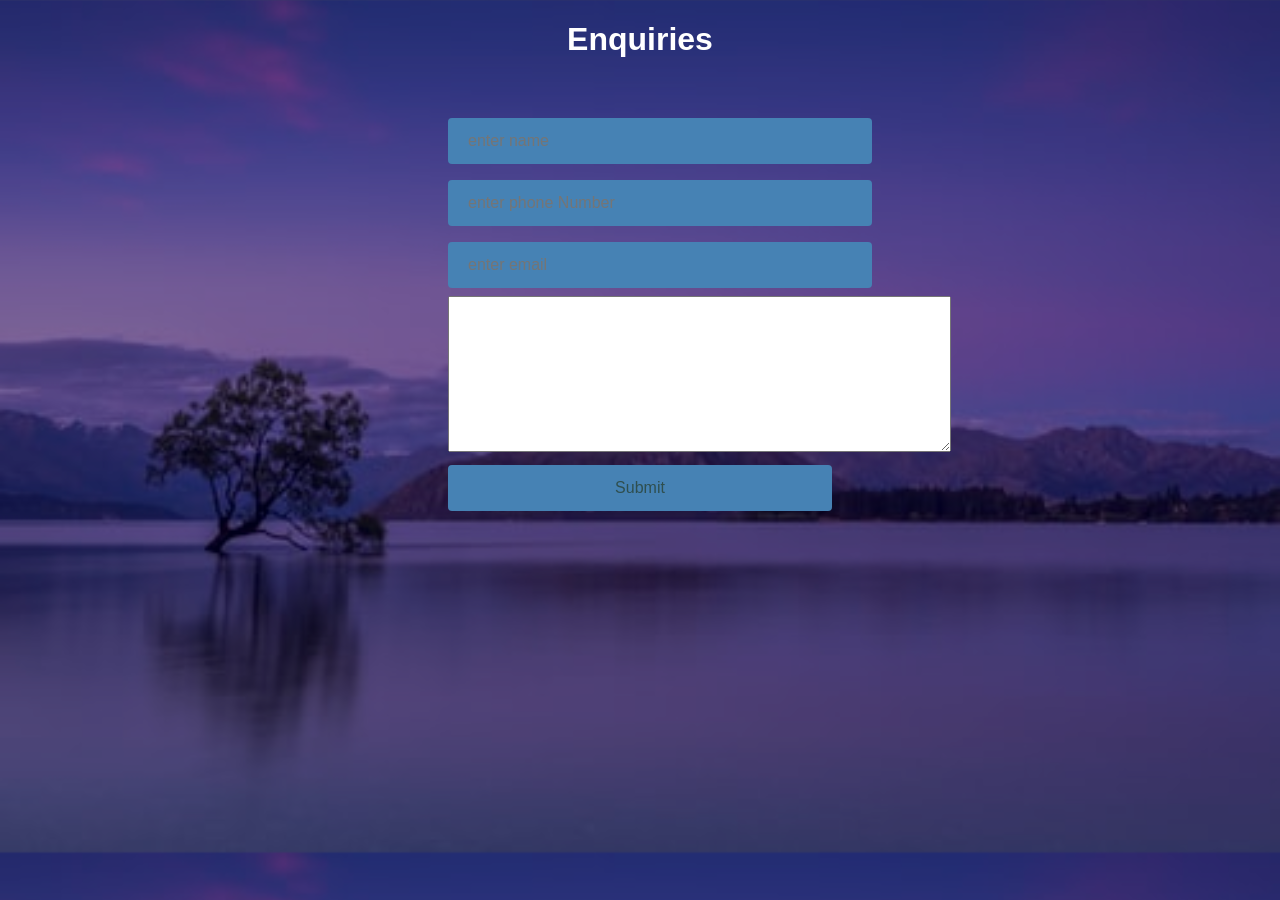
==== index.html @ 753df7cd "Update index.html" ====
<!DOCTYPE html>
<html>
<head>
    <title>Enquiry </title>
  <script>
        function validateForm()
    {
        var nam=document.forms["enqform"]["name"].value;
            var num=document.forms["enqform"]["number"].value;
                var ema=document.forms["enqform"]["email"].value;
                    var en=document.forms["enqform"]["enquiry"].value;
        if (fn==null|| fn=="")
        {
            alert("name cannot be blank");
            return false;
        }                
        else if (n==null||n=="")
        {
            alert("mobile number cannot be blank");
            return false;
        }
        else if (em==null||em=="")
        {
            alert("email cannot be blank");
            return false;
        }
        else if (en==null||en=="")
        {
            alert("enquiry  cannot be blank");
            return false;
        }
        if(en!="")
        {
            alert("enquiry is successful");
            return false;
        }
    }
  </script>
<style>
    body
{
    margin: 0;
    padding: 0;
    text-align: centre;
    background: linear-gradient(rgba(0, 0, 50, 0.5),rgba(0, 0, 50, 0.5)),url(Landscape.jfif);
    background-size: cover;
    background-position: centre;
    font-family: sans-serif;
    
}
    div
    {
        margin: 0px auto;
        width: 30%;
        padding: 30px;
        font-size: 20px;
        background-color: transparent;
        text-transform: uppercase;
        transition: all 4s ease-in-out;
    }
    
    input 
    {
        width: 100%;
        background-color: steelblue ;
        color: darkslategray;
        padding: 14px 20px;
        margin: 8px 0;
        border: none;
        border-radius: 4px;
        cursor: pointer;
        font-size: 16px;
    }
    input[type=submit]:hover
    {
         background-color: #443336;
         cursor: pointer;
    }
    h1
    {
        color: white;
        text-align: center;
        
        transition: all 4s ease-in-out
    }
    div label
    {
        color: black;
 
        transition: all 4s ease-in-out
    }
</style>
</head>
<body>
    <h1>Enquiries</h1>
    <div>
        <form name="enqform" method="post" onsubmit="validateForm()">
            <label for="name"></label>
            <input type="text" id="name" name="name" placeholder="enter name">
            <label for="number"> </label>
            <input type="tel" id="number" name="mobilenumber" placeholder="enter phone Number">
            <label for="email"></label>
            <input type="email" id="email" name="email" placeholder="enter email">
            <label for="enquiry"></label>
             <textarea id="enquiry" name="enquiry" rows="10" cols="60"></textarea>
           <input type="submit" value="Submit">
        </form>
    </div>
</body>

</html>
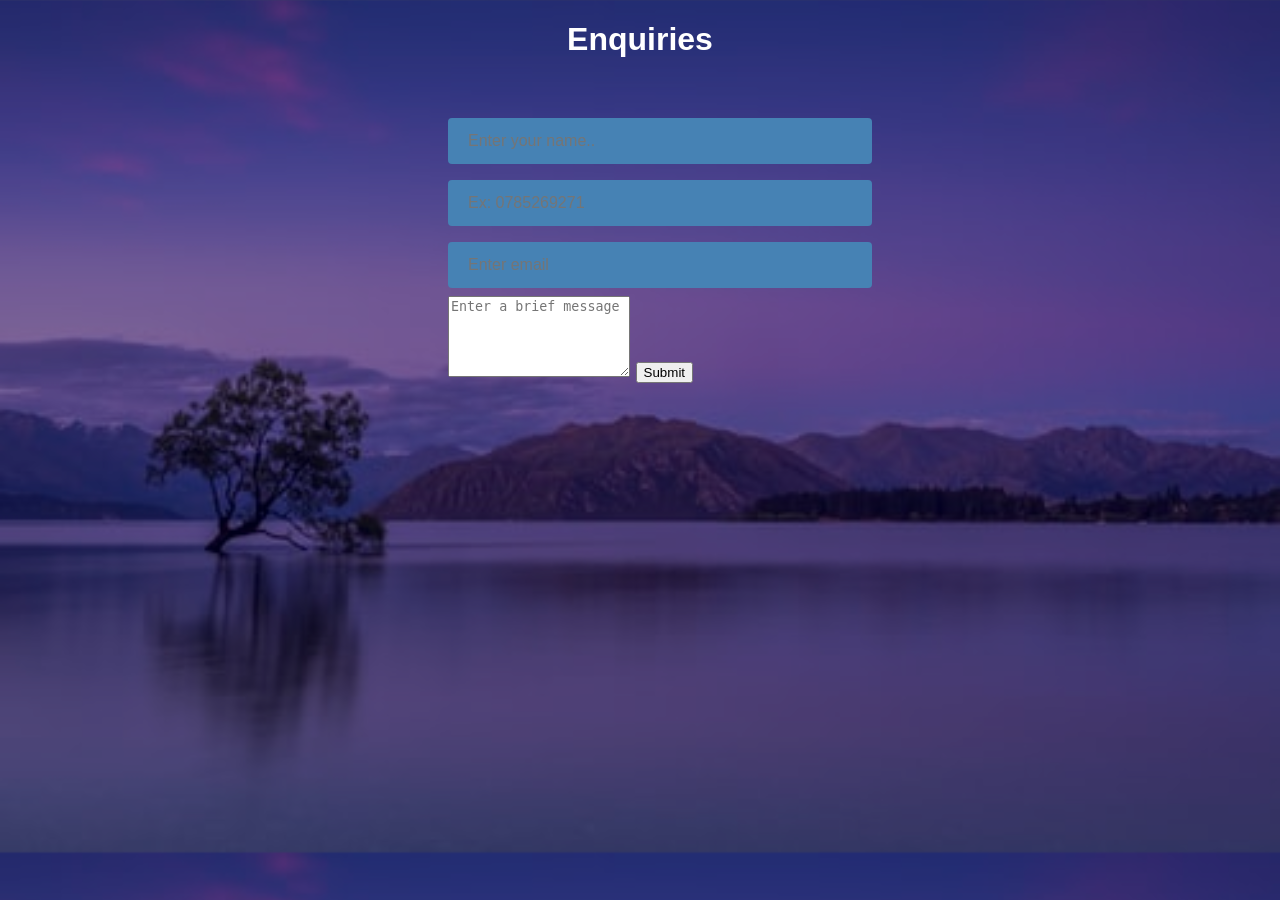
==== commit b6869131: "Update index.html" ====
--- a/index.html
+++ b/index.html
@@ -2,40 +2,125 @@
 <html>
 <head>
     <title>Enquiry </title>
-  <script>
-        function validateForm()
-    {
-        var nam=document.forms["enqform"]["name"].value;
-            var num=document.forms["enqform"]["number"].value;
-                var ema=document.forms["enqform"]["email"].value;
-                    var en=document.forms["enqform"]["enquiry"].value;
-        if (fn==null|| fn=="")
-        {
-            alert("name cannot be blank");
-            return false;
-        }                
-        else if (n==null||n=="")
-        {
-            alert("mobile number cannot be blank");
-            return false;
-        }
-        else if (em==null||em=="")
-        {
-            alert("email cannot be blank");
-            return false;
-        }
-        else if (en==null||en=="")
-        {
-            alert("enquiry  cannot be blank");
-            return false;
-        }
-        if(en!="")
-        {
-            alert("enquiry is successful");
-            return false;
-        }
-    }
-  </script>
+ <script type="text/javascript">
+    function validateName() {
+
+      var name = document.getElementById('contact-name').value;
+
+      if(name.length == 0) {
+
+        producePrompt('Name is required', 'name-error' , 'red')
+        return false;
+
+    }
+
+    if (!name.match(/^[A-Za-z]*\s{1}[A-Za-z]*$/)) {
+
+        producePrompt('First and last name, please.','name-error', 'red');
+        return false;
+
+    }
+
+    producePrompt('Valid', 'name-error', 'green');
+    return true;
+
+}
+
+function validatePhone() {
+
+  var phone = document.getElementById('contact-phone').value;
+
+  if(phone.length == 0) {
+      producePrompt('Phone number is required.', 'phone-error', 'red');
+      return false;
+  }
+
+  if(phone.length != 10) {
+      producePrompt('Include area code.', 'phone-error', 'red');
+      return false;
+  }
+
+  if(!phone.match(/^[0-9]{10}$/)) {
+      producePrompt('Only digits, please.' ,'phone-error', 'red');
+      return false;
+  }
+
+  producePrompt('Valid', 'phone-error', 'green');
+  return true;
+
+}
+
+function validateEmail () {
+
+  var email = document.getElementById('contact-email').value;
+
+  if(email.length == 0) {
+
+    producePrompt('Email Invalid','email-error', 'red');
+    return false;
+
+}
+
+if(!email.match(/^[A-Za-z\._\-[0-9]*[@][A-Za-z]*[\.][a-z]{2,4}$/)) {
+
+    producePrompt('Email Invalid', 'email-error', 'red');
+    return false;
+
+}
+
+producePrompt('Valid', 'email-error', 'green');
+return true;
+
+}
+
+function validateMessage() {
+  var message = document.getElementById('contact-message').value;
+  var required = 30;
+  var left = required - message.length;
+
+  if (left > 0) {
+    producePrompt(left + ' more characters required','message-error','red');
+    return false;
+}
+
+producePrompt('Valid', 'message-error', 'green');
+return true;
+
+}
+
+function validateForm() {
+  if (!validateName() || !validatePhone() || !validateEmail() || !validateMessage()) {
+    jsShow('submit-error');
+    producePrompt('Please fix errors to submit.', 'submit-error', 'red');
+    setTimeout(function(){jsHide('submit-error');}, 2000);
+    return false;
+}
+
+
+else {
+    alert("Your Details have been saved successfully")
+return true;
+
+}
+}
+
+function jsShow(id) {
+  document.getElementById(id).style.display = 'block';
+}
+
+function jsHide(id) {
+  document.getElementById(id).style.display = 'none';
+}
+
+
+function producePrompt(message, promptLocation, color) {
+
+  document.getElementById(promptLocation).innerHTML = message;
+  document.getElementById(promptLocation).style.color = color;
+
+}
+
+</script>
 <style>
     body
 {
@@ -96,14 +181,15 @@
     <div>
         <form name="enqform" method="post" onsubmit="validateForm()">
             <label for="name"></label>
-            <input type="text" id="name" name="name" placeholder="enter name">
+            <input type="text" class="form-control" id="contact-name" name="name" placeholder="Enter your name.." onkeyup='validateName()'>
             <label for="number"> </label>
-            <input type="tel" id="number" name="mobilenumber" placeholder="enter phone Number">
+            <input type="tel" class="form-control" id="contact-phone" name="phone" placeholder="Ex: 0785269271" onkeyup='validatePhone()'>
             <label for="email"></label>
-            <input type="email" id="email" name="email" placeholder="enter email">
+            <input type="email" class="form-control" id="contact-email" name="email" placeholder="Enter email" onkeyup='validateEmail()'>
             <label for="enquiry"></label>
-             <textarea id="enquiry" name="enquiry" rows="10" cols="60"></textarea>
-           <input type="submit" value="Submit">
+            <textarea class="form-control" rows="5" id="contact-message" name="message" placeholder="Enter a brief message" onkeyup='validateMessage()'></textarea>
+            <button onclick='return validateForm()' class="btn btn-default">Submit</button>
+           
         </form>
     </div>
 </body>
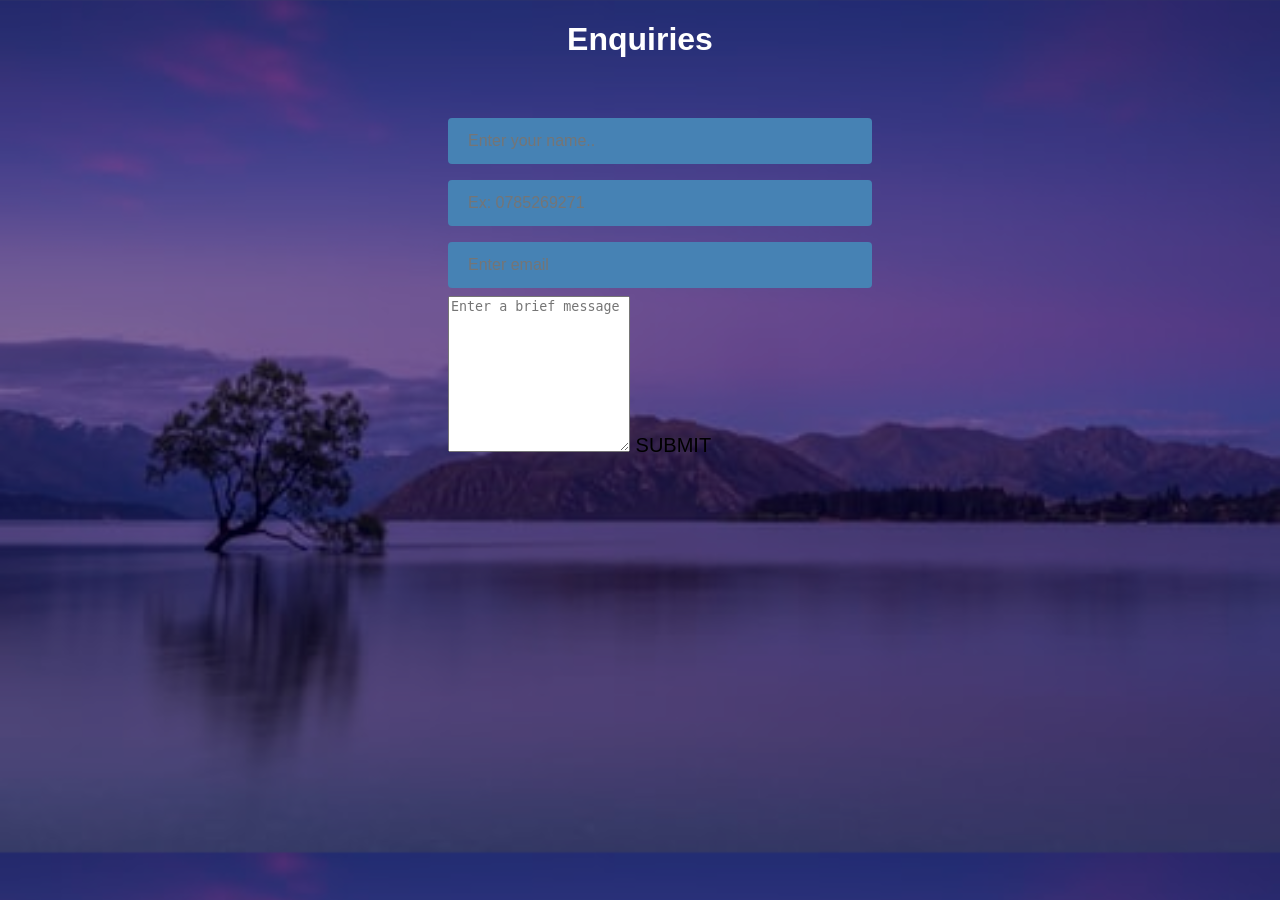
==== commit b623f6da: "Update index.html" ====
--- a/index.html
+++ b/index.html
@@ -3,123 +3,35 @@
 <head>
     <title>Enquiry </title>
  <script type="text/javascript">
-    function validateName() {
-
-      var name = document.getElementById('contact-name').value;
-
-      if(name.length == 0) {
-
-        producePrompt('Name is required', 'name-error' , 'red')
-        return false;
-
-    }
-
-    if (!name.match(/^[A-Za-z]*\s{1}[A-Za-z]*$/)) {
-
-        producePrompt('First and last name, please.','name-error', 'red');
-        return false;
-
-    }
-
-    producePrompt('Valid', 'name-error', 'green');
-    return true;
-
-}
-
-function validatePhone() {
-
-  var phone = document.getElementById('contact-phone').value;
-
-  if(phone.length == 0) {
-      producePrompt('Phone number is required.', 'phone-error', 'red');
+    function validateForm() {
+  var name =  document.getElementById('name').value;
+  if (name == "") {
+      document.querySelector('.status').innerHTML = "enter your name";
       return false;
   }
-
-  if(phone.length != 10) {
-      producePrompt('Include area code.', 'phone-error', 'red');
+  var email =  document.getElementById('email').value;
+  if (email == "") {
+      document.querySelector('.status').innerHTML = "Email cannot be empty";
+      return false;
+  } else {
+      var re = /^(([^<>()\[\]\\.,;:\s@"]+(\.[^<>()\[\]\\.,;:\s@"]+)*)|(".+"))@((\[[0-9]{1,3}\.[0-9]{1,3}\.[0-9]{1,3}\.[0-9]{1,3}])|(([a-zA-Z\-0-9]+\.)+[a-zA-Z]{2,}))$/;
+      if(!re.test(email)){
+          document.querySelector('.status').innerHTML = "Email invalid";
+          return false;
+      }
+  }
+  var subject =  document.getElementById('phone').value;
+  if (subject == "") {
+      document.querySelector('.status').innerHTML = "enter phone number";
       return false;
   }
-
-  if(!phone.match(/^[0-9]{10}$/)) {
-      producePrompt('Only digits, please.' ,'phone-error', 'red');
+  var message =  document.getElementById('message').value;
+  if (message == "") {
+      document.querySelector('.status').innerHTML = "enter phone number";
       return false;
   }
-
-  producePrompt('Valid', 'phone-error', 'green');
-  return true;
-
+  document.querySelector('.status').innerHTML = "Sending...";
 }
-
-function validateEmail () {
-
-  var email = document.getElementById('contact-email').value;
-
-  if(email.length == 0) {
-
-    producePrompt('Email Invalid','email-error', 'red');
-    return false;
-
-}
-
-if(!email.match(/^[A-Za-z\._\-[0-9]*[@][A-Za-z]*[\.][a-z]{2,4}$/)) {
-
-    producePrompt('Email Invalid', 'email-error', 'red');
-    return false;
-
-}
-
-producePrompt('Valid', 'email-error', 'green');
-return true;
-
-}
-
-function validateMessage() {
-  var message = document.getElementById('contact-message').value;
-  var required = 30;
-  var left = required - message.length;
-
-  if (left > 0) {
-    producePrompt(left + ' more characters required','message-error','red');
-    return false;
-}
-
-producePrompt('Valid', 'message-error', 'green');
-return true;
-
-}
-
-function validateForm() {
-  if (!validateName() || !validatePhone() || !validateEmail() || !validateMessage()) {
-    jsShow('submit-error');
-    producePrompt('Please fix errors to submit.', 'submit-error', 'red');
-    setTimeout(function(){jsHide('submit-error');}, 2000);
-    return false;
-}
-
-
-else {
-    alert("Your Details have been saved successfully")
-return true;
-
-}
-}
-
-function jsShow(id) {
-  document.getElementById(id).style.display = 'block';
-}
-
-function jsHide(id) {
-  document.getElementById(id).style.display = 'none';
-}
-
-
-function producePrompt(message, promptLocation, color) {
-
-  document.getElementById(promptLocation).innerHTML = message;
-  document.getElementById(promptLocation).style.color = color;
-
-}
-
 </script>
 <style>
     body
@@ -181,14 +93,18 @@
     <div>
         <form name="enqform" method="post" onsubmit="validateForm()">
             <label for="name"></label>
-            <input type="text" class="form-control" id="contact-name" name="name" placeholder="Enter your name.." onkeyup='validateName()'>
+            <input type="text" class="form-control" id="name" name="name" placeholder="Enter your name.." >
+           
             <label for="number"> </label>
-            <input type="tel" class="form-control" id="contact-phone" name="phone" placeholder="Ex: 0785269271" onkeyup='validatePhone()'>
+            <input type="tel" class="form-control" id="phone" name="phone" placeholder="Ex: 0785269271">
+           
             <label for="email"></label>
-            <input type="email" class="form-control" id="contact-email" name="email" placeholder="Enter email" onkeyup='validateEmail()'>
+            <input type="text" class="form-control" id="email" name="email" placeholder="Enter email" >
+            
             <label for="enquiry"></label>
-            <textarea class="form-control" rows="5" id="contact-message" name="message" placeholder="Enter a brief message" onkeyup='validateMessage()'></textarea>
-            <button onclick='return validateForm()' class="btn btn-default">Submit</button>
+            <textarea class="form-control" rows="10" id="message" name="message" placeholder="Enter a brief message" ></textarea>
+            
+            <a class="btn btn-primary" onclick="validateForm();">Submit</a>
            
         </form>
     </div>
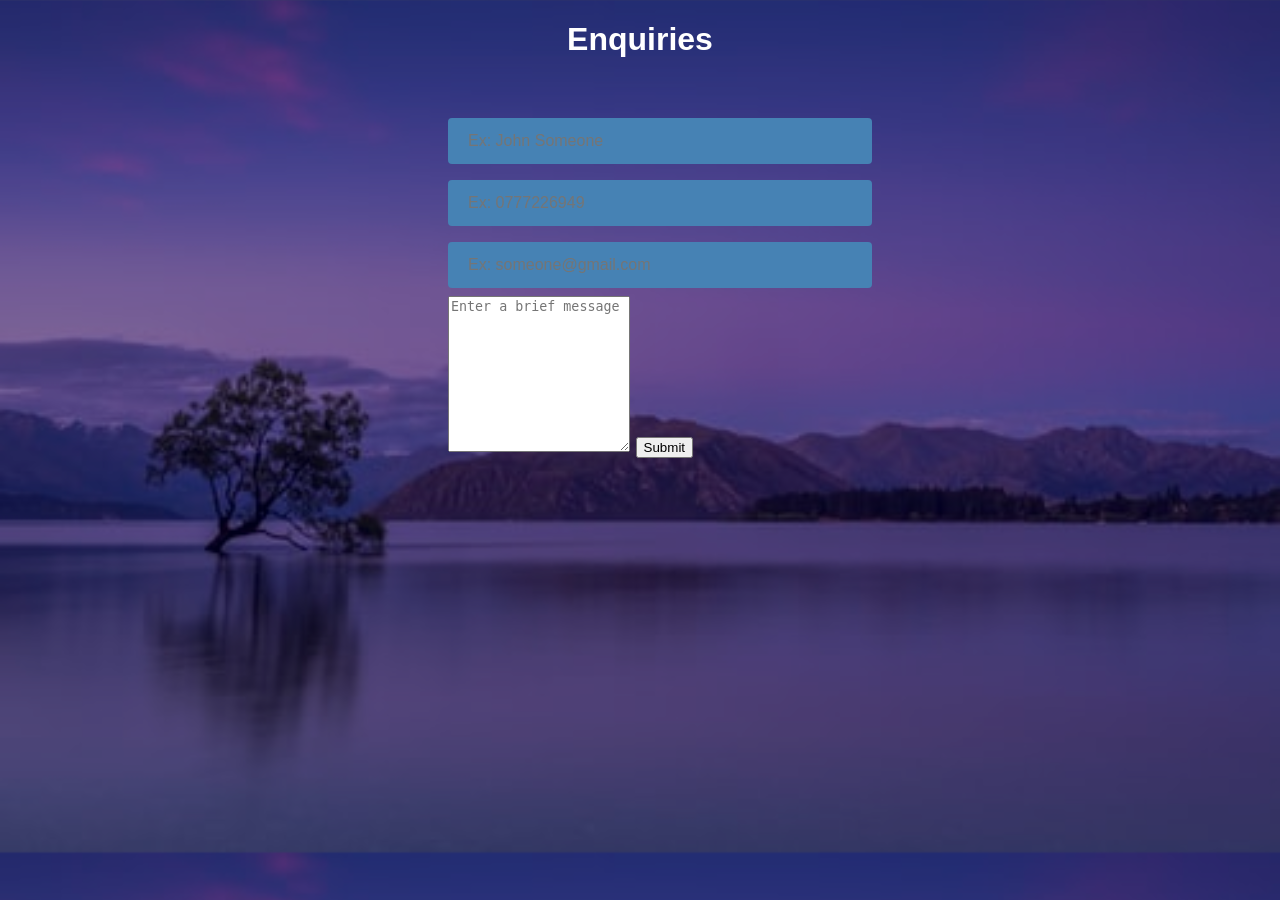
==== commit 7bd0e334: "Update index.html" ====
--- a/index.html
+++ b/index.html
@@ -93,18 +93,18 @@
     <div>
         <form name="enqform" method="post" onsubmit="validateForm()">
             <label for="name"></label>
-            <input type="text" class="form-control" id="name" name="name" placeholder="Enter your name.." >
+            <input type="text" class="form-control" id="name" name="name" placeholder="Ex: John Someone" >
            
             <label for="number"> </label>
-            <input type="tel" class="form-control" id="phone" name="phone" placeholder="Ex: 0785269271">
+            <input type="tel" class="form-control" id="phone" name="phone" placeholder="Ex: 0777226949">
            
             <label for="email"></label>
-            <input type="text" class="form-control" id="email" name="email" placeholder="Enter email" >
+            <input type="text" class="form-control" id="email" name="email" placeholder="Ex: someone@gmail.com" >
             
             <label for="enquiry"></label>
             <textarea class="form-control" rows="10" id="message" name="message" placeholder="Enter a brief message" ></textarea>
             
-            <a class="btn btn-primary" onclick="validateForm();">Submit</a>
+           <button onclick='return validateForm()' class="btn btn-default">Submit</button>
            
         </form>
     </div>
